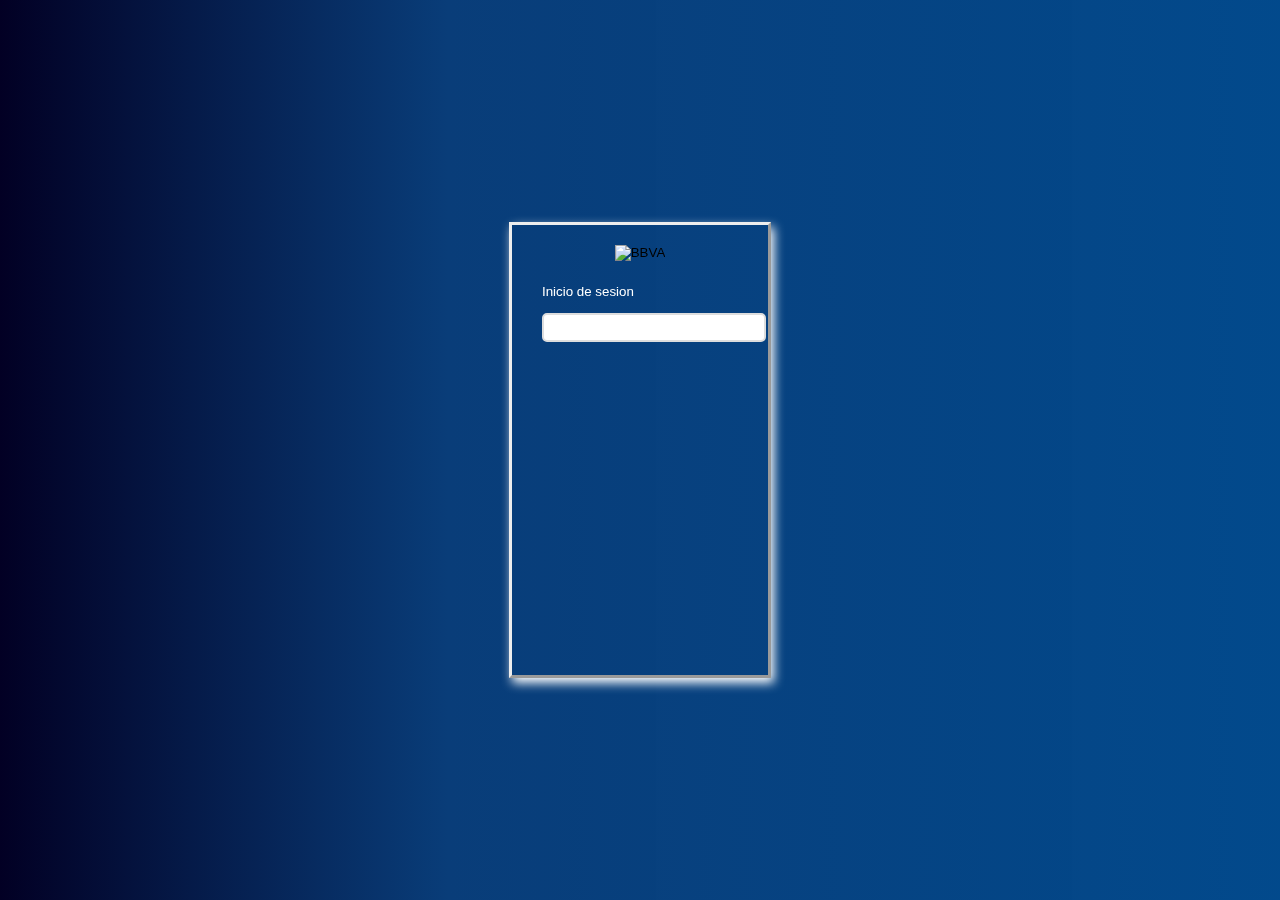
==== login.html @ 5431f804 "Add files via upload" ====
<!DOCTYPE html>
<html>
<head>
<style>
	body {
	background: rgb(2,0,36);
	background: linear-gradient(90deg, rgba(2,0,36,1) 0%, rgba(9,61,121,1) 35%, rgba(0,72,139,0.9934348739495799) 100%);
	font-family: Helvetica, Sans-Serif;
    font-size: 10pt;
	}
	.div-center {
		border-style: outset;
		width: 20%;
		height: 50%;
	  	box-shadow: 3px 5px 10px #ffffff;	
	  	position: fixed;
	  	top: 50%;
	  	left: 50%;
	  	transform: translate(-50%, -50%);
	  	-webkit-transform: translate(-50%, -50%);
	  	-moz-transform: translate(-50%, -50%);
	  	-o-transform: translate(-50%, -50%);
		-ms-transform: translate(-50%, -50%);
	}
	h1,h2,h3 {
		color: white;
	}
	p {
		color: white;
		float:left;
	}
	.round {
		border-radius: 5px;
	 	border: 2px solid #ddd;
	  	padding: 10px;
	  	width: 200px;
	  	height: 5px;
	}
</style>
</head>
<body>
	<center>
	  	<div class="div-center">
	  		<img src="https://www.bbva.mx/content/dam/public-web/global/images/logos/logo_bbva_blanco.svg" alt="BBVA" style="padding-top: 20px; width:125px; height:75px;">
	  		<div style="padding: 10px 30px;">
	  			<p>Inicio de sesion</p>	 
	  			<input class="round" type="user" name="name"> 		
	  		
	  		</div>

	  	</div>
	</center>
</body>
</html>
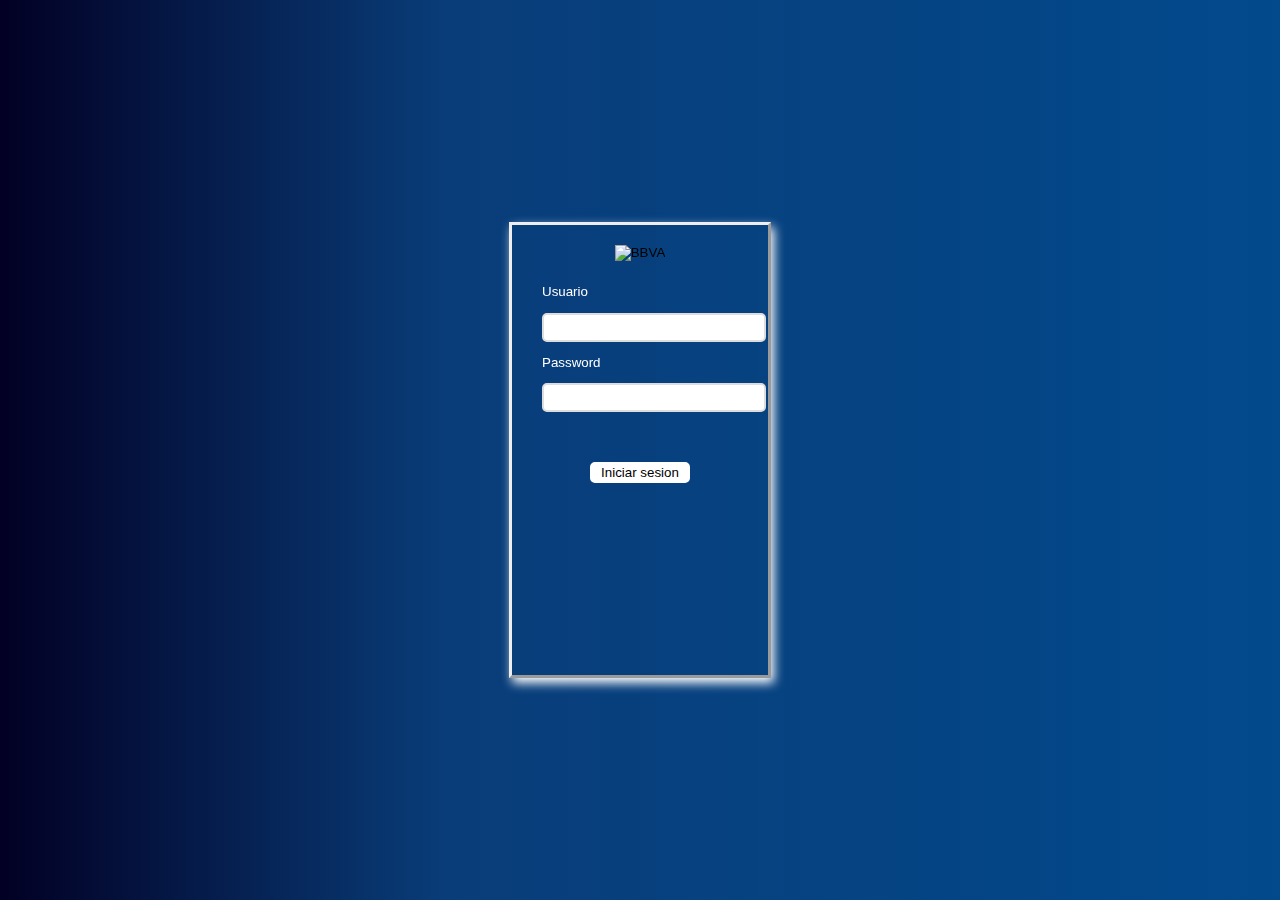
==== commit 2c45da70: "Add files via upload" ====
--- a/login.html
+++ b/login.html
@@ -29,12 +29,19 @@
 		color: white;
 		float:left;
 	}
+	.space-m { padding-top: 25px; }
 	.round {
 		border-radius: 5px;
 	 	border: 2px solid #ddd;
 	  	padding: 10px;
 	  	width: 200px;
 	  	height: 5px;
+	}
+	.boton {
+		border-radius: 5px;
+	 	border: 2px solid white;
+	 	background-color: white; 
+	  	width: 100px;
 	}
 </style>
 </head>
@@ -43,9 +50,20 @@
 	  	<div class="div-center">
 	  		<img src="https://www.bbva.mx/content/dam/public-web/global/images/logos/logo_bbva_blanco.svg" alt="BBVA" style="padding-top: 20px; width:125px; height:75px;">
 	  		<div style="padding: 10px 30px;">
-	  			<p>Inicio de sesion</p>	 
-	  			<input class="round" type="user" name="name"> 		
-	  		
+	        <form action="" method="post">
+  				<p>Usuario</p>						
+				<div class="space-m"></div>
+				<input type="text" class="round" type="user" name="name"> 
+				
+				<p>Password</p>	
+  				<div class="space-m"></div>
+  				<input type="password" class="round" type="user" name="pass"> 
+  				
+  				<div class="space-m"></div>
+  				<div class="space-m"></div>
+  				<button name="submit" value="Submit" class="boton">Iniciar sesion
+
+	  			</form>
 	  		</div>
 
 	  	</div>
